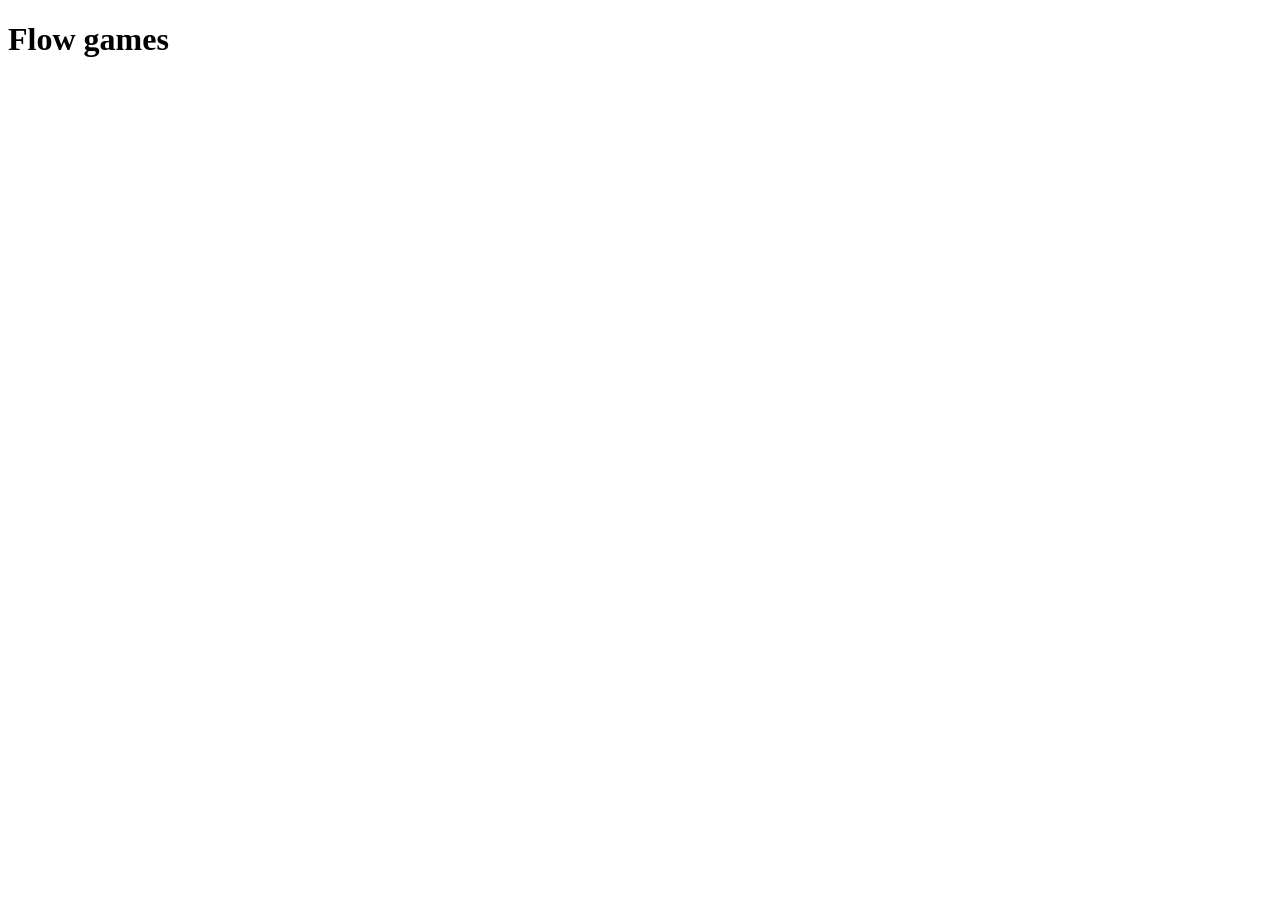
==== Atividades/HTML/FelipeRobertTiago/index.html @ 65fa031c "message" ====
<!DOCTYPE html>
<html lang="en">
<head>
    <meta charset="UTF-8">
    <meta name="viewport" content="width=device-width, initial-scale=1.0">
    <title>Document</title>
</head>
<body>
    <h1>Flow games</h1>

    <h3></h3>
</body>
</html>
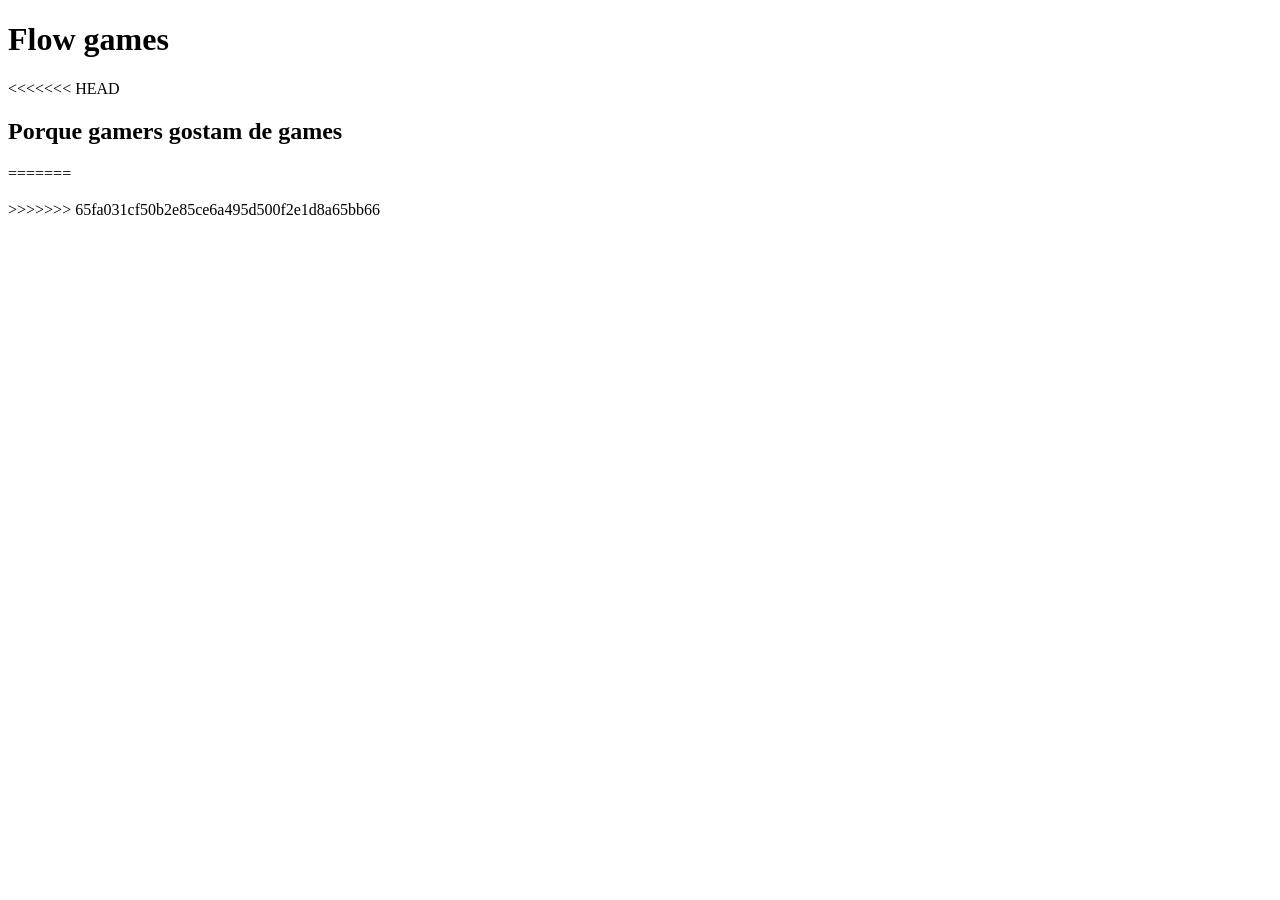
==== commit e841c805: "deddede" ====
--- a/Atividades/HTML/FelipeRobertTiago/index.html
+++ b/Atividades/HTML/FelipeRobertTiago/index.html
@@ -7,7 +7,11 @@
 </head>
 <body>
     <h1>Flow games</h1>
+<<<<<<< HEAD
+    <h2>Porque gamers gostam de games</h2>
+=======
 
     <h3></h3>
+>>>>>>> 65fa031cf50b2e85ce6a495d500f2e1d8a65bb66
 </body>
 </html>
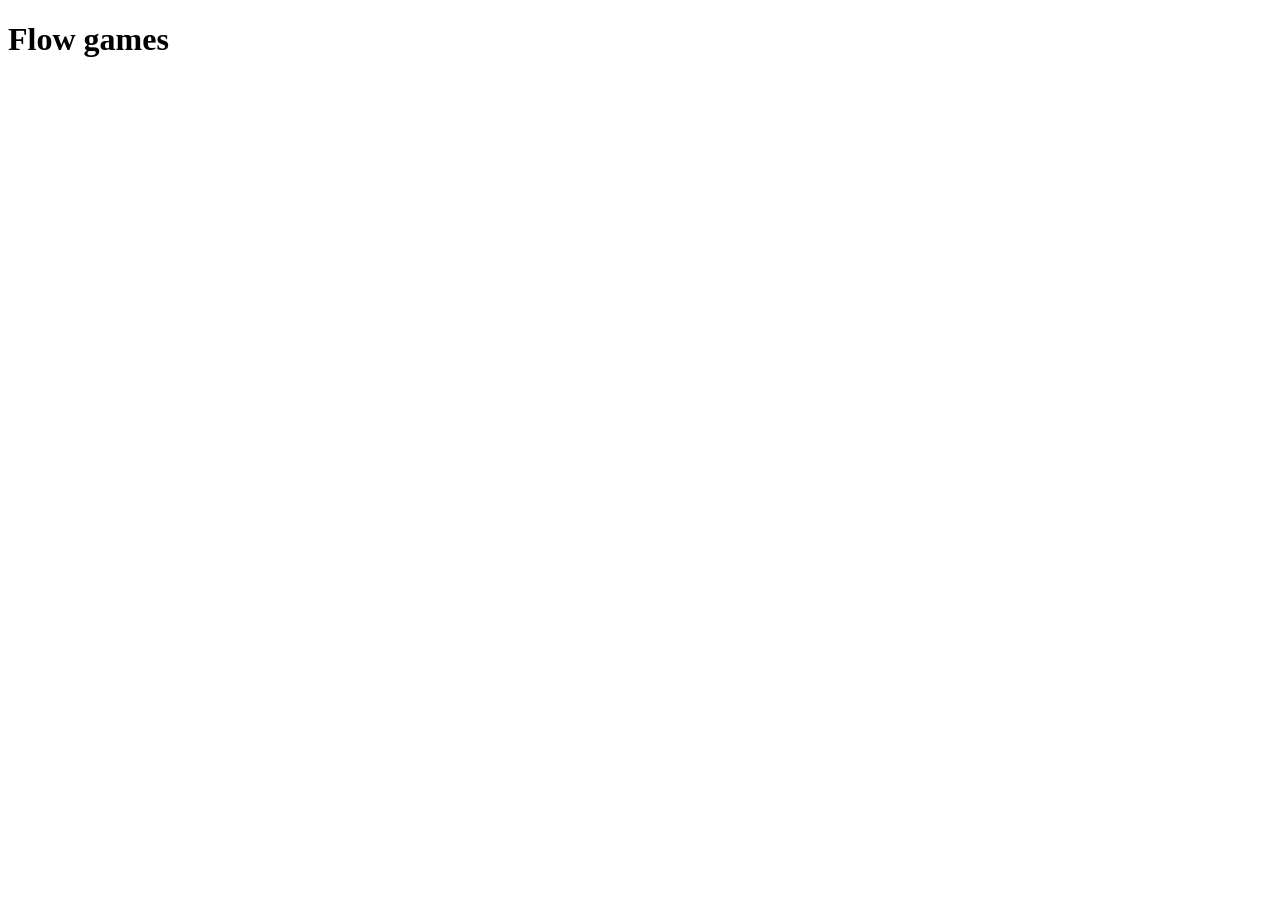
==== commit 51ee3c18: "dede" ====
--- a/Atividades/HTML/FelipeRobertTiago/index.html
+++ b/Atividades/HTML/FelipeRobertTiago/index.html
@@ -7,11 +7,7 @@
 </head>
 <body>
     <h1>Flow games</h1>
-<<<<<<< HEAD
-    <h2>Porque gamers gostam de games</h2>
-=======
 
     <h3></h3>
->>>>>>> 65fa031cf50b2e85ce6a495d500f2e1d8a65bb66
 </body>
 </html>
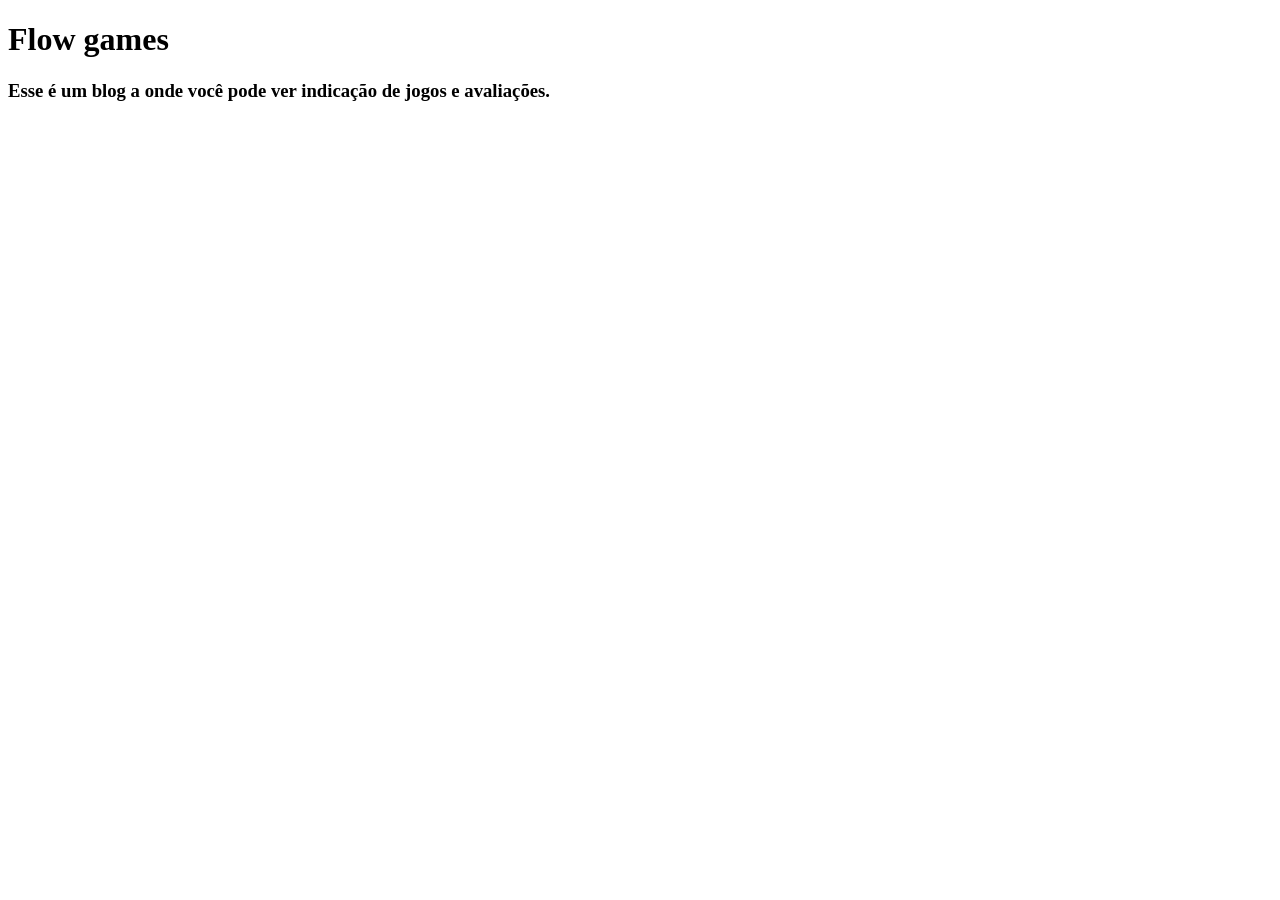
==== commit 9342c58b: "message" ====
--- a/Atividades/HTML/FelipeRobertTiago/index.html
+++ b/Atividades/HTML/FelipeRobertTiago/index.html
@@ -1,13 +1,15 @@
 <!DOCTYPE html>
-<html lang="en">
+<html lang="pt-br">
 <head>
     <meta charset="UTF-8">
     <meta name="viewport" content="width=device-width, initial-scale=1.0">
     <title>Document</title>
 </head>
 <body>
-    <h1>Flow games</h1>
+    <header>
+        <h1>Flow games</h1>
+    </header>
+    <h3>Esse é um blog a onde você pode ver indicação de jogos e avaliações.</h3>
 
-    <h3></h3>
 </body>
 </html>
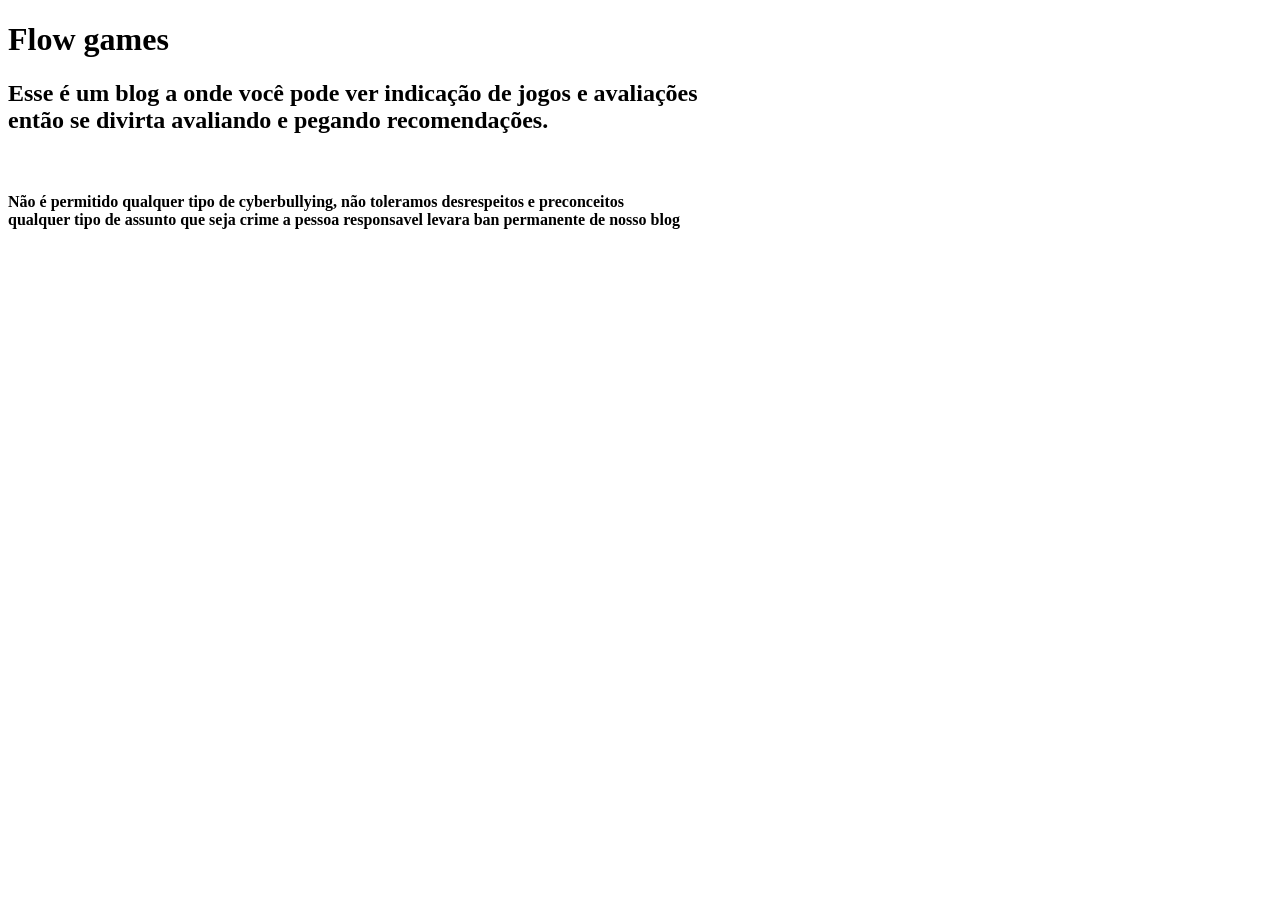
==== commit f32f3ffc: "messa" ====
--- a/Atividades/HTML/FelipeRobertTiago/index.html
+++ b/Atividades/HTML/FelipeRobertTiago/index.html
@@ -9,7 +9,10 @@
     <header>
         <h1>Flow games</h1>
     </header>
-    <h3>Esse é um blog a onde você pode ver indicação de jogos e avaliações.</h3>
+    <h2>Esse é um blog a onde você pode ver indicação de jogos e avaliações<br>então se divirta avaliando e pegando recomendações.</h2>
+    <br>
+    <h4>Não é permitido qualquer tipo de cyberbullying, não toleramos desrespeitos e preconceitos<br>qualquer tipo de assunto que seja crime a pessoa responsavel levara ban permanente de nosso blog</h4>
+   
 
 </body>
 </html>
